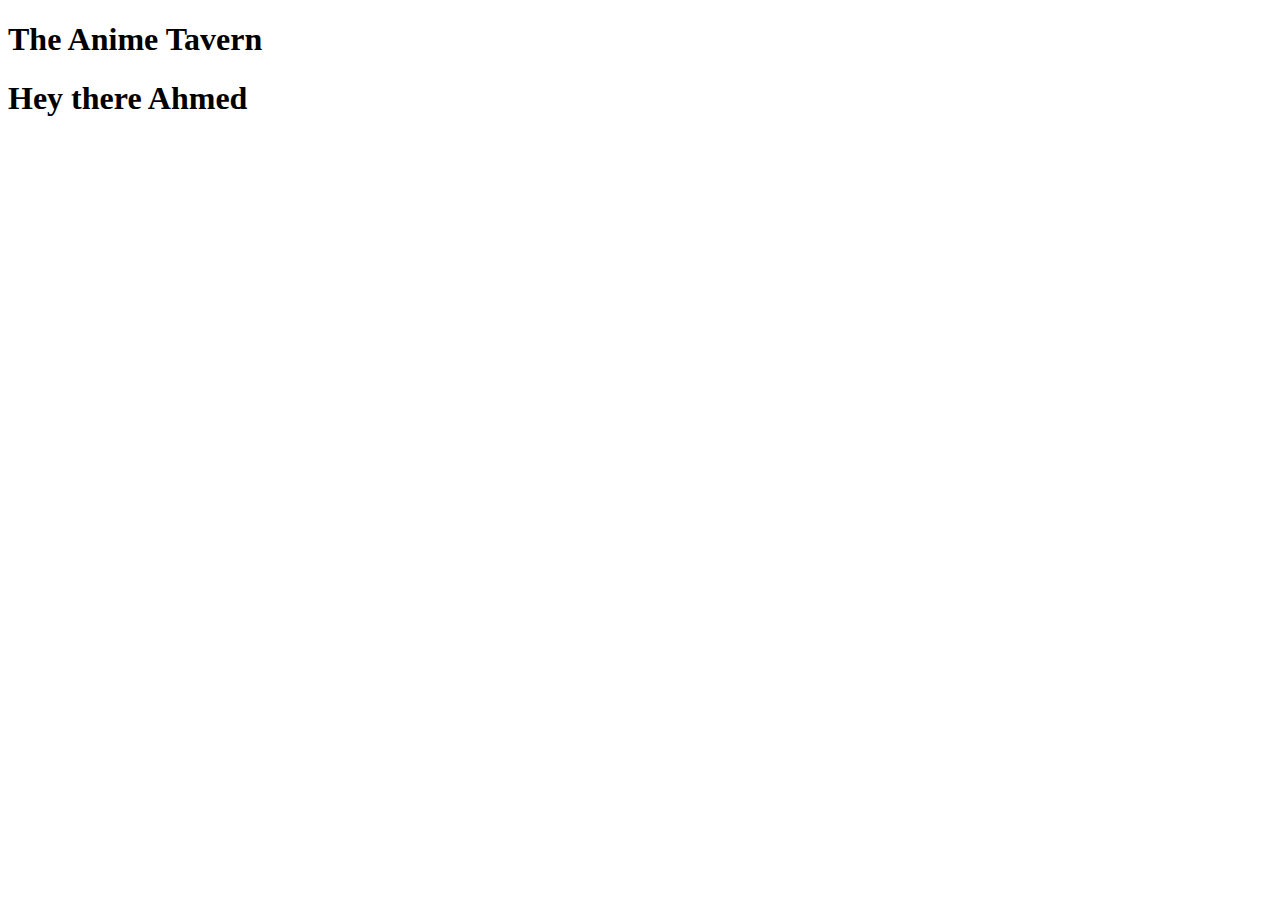
==== index.html @ 61f11b28 "a few refactors" ====
<!DOCTYPE html>
<html lang="en">

<head>
  <meta charset="UTF-8" />
  <meta http-equiv="X-UA-Compatible" content="IE=edge" />
  <meta name="viewport" content="width=device-width, initial-scale=1.0" />
  <title>Document</title>
  <link href="https://fonts.googleapis.com/css2?family=Roboto:wght@100&display=swap" rel="stylesheet" />
  <link rel="stylesheet" href="./styles.css" />
  <link href="https://fonts.googleapis.com/css2?family=Tangerine:wght@700&display=swap" rel="stylesheet" />
</head>

<body>
  <div class="banner">
    <h1 id="main">The Anime Tavern</h1>
  </div>
  <div class="header">
    <h1>Hey there Ahmed</h1>
  </div>
</body>

</html>
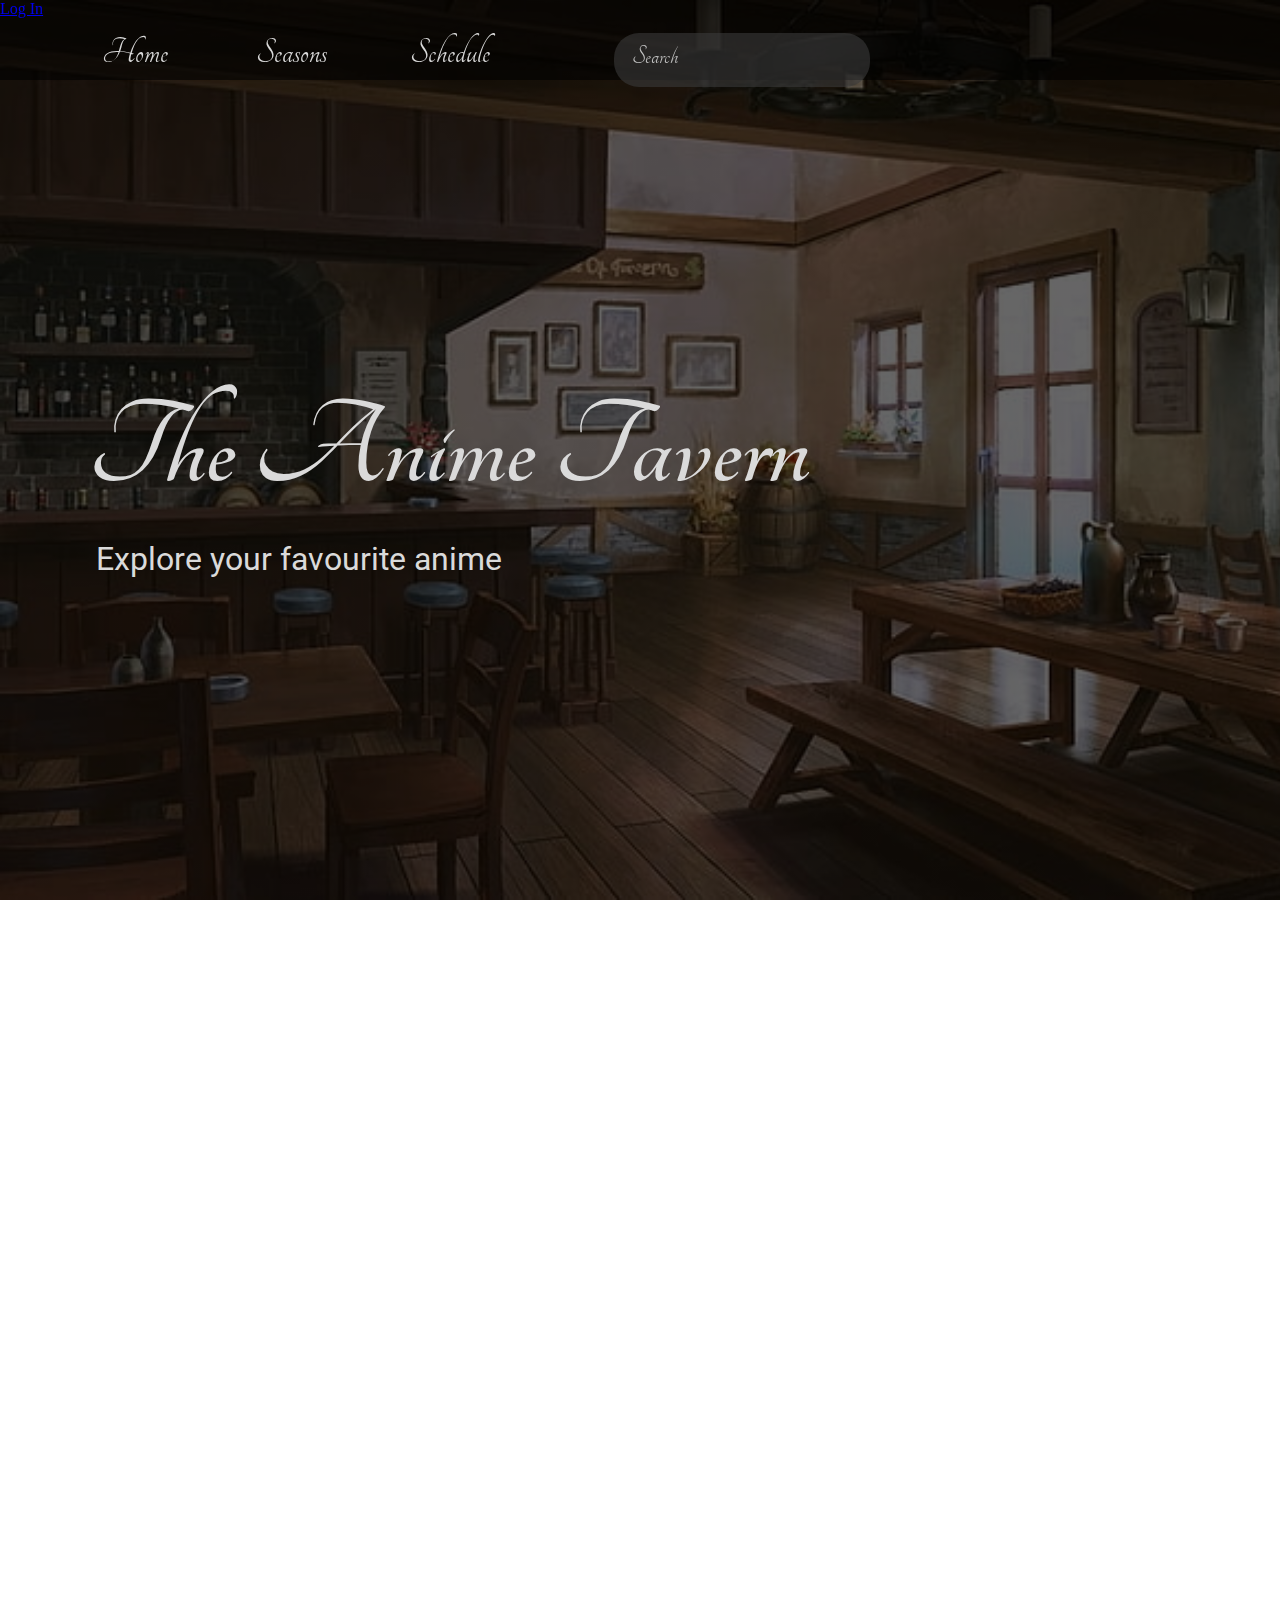
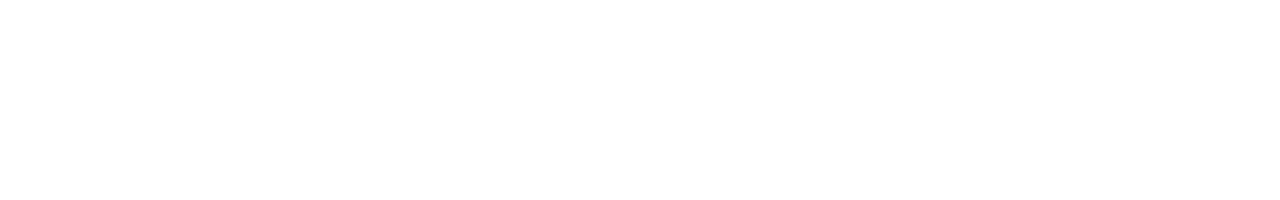
==== commit d52cd423: "Commit message" ====
--- a/index.html
+++ b/index.html
@@ -1,23 +1,38 @@
 <!DOCTYPE html>
 <html lang="en">
+  <head>
+    <meta charset="UTF-8" />
+    <meta http-equiv="X-UA-Compatible" content="IE=edge" />
+    <meta name="viewport" content="width=device-width, initial-scale=1.0" />
+    <title>TheAnimeTavern</title>
+    <link
+      href="https://fonts.googleapis.com/css2?family=Roboto:wght@300&display=swap"
+      rel="stylesheet"
+    />
+    <link rel="stylesheet" href="./styles.css" />
+    <link
+      href="https://fonts.googleapis.com/css2?family=Tangerine:wght@700&display=swap"
+      rel="stylesheet"
+    />
+  </head>
 
-<head>
-  <meta charset="UTF-8" />
-  <meta http-equiv="X-UA-Compatible" content="IE=edge" />
-  <meta name="viewport" content="width=device-width, initial-scale=1.0" />
-  <title>Document</title>
-  <link href="https://fonts.googleapis.com/css2?family=Roboto:wght@100&display=swap" rel="stylesheet" />
-  <link rel="stylesheet" href="./styles.css" />
-  <link href="https://fonts.googleapis.com/css2?family=Tangerine:wght@700&display=swap" rel="stylesheet" />
-</head>
-
-<body>
-  <div class="banner">
-    <h1 id="main">The Anime Tavern</h1>
-  </div>
-  <div class="header">
-    <h1>Hey there Ahmed</h1>
-  </div>
-</body>
-
-</html>+  <body>
+    <!-- NAVBAR -->
+    <div class="navbar">
+      <div class="navbar-home">
+        <a class="navbuttons" href="index.html" id="homebutton">Home</a>
+        <a class="navbuttons" href="#" id="seasonsbutton">Seasons</a>
+        <a class="navbuttons" href="#" id="schedulebutton">Schedule</a>
+        <input class="searchbar" type="text" placeholder="   Search" />
+        <a class="login" href="#">Log In</a>
+      </div>
+    </div>
+    <!-- FIRST PANEL -->
+    <div class="bgpanel" id="firstpanel">
+      <h1 id="main">The Anime Tavern</h1>
+      <p id="initial">Explore your favourite anime</p>
+    </div>
+    <!-- SECOND PANEL -->
+    <div class="bgpanel" id="secondpanel"></div>
+  </body>
+</html>
--- a/styles.css
+++ b/styles.css
@@ -0,0 +1,121 @@
+* {
+  margin: 0;
+  padding: 0;
+  box-sizing: border-box;
+}
+/* PANEL DEFAULT FEATURES */
+.bgpanel {
+  min-height: 100vh;
+  display: flex;
+  align-items: center;
+  text-align: center;
+  justify-content: center;
+}
+/* NAVBAR */
+.navbar {
+  position: fixed;
+  background-color: rgba(0, 0, 0, 0.6);
+  top: 0;
+  left: 0;
+  width: 100%;
+  min-height: 80px;
+  z-index: 999;
+  /* box-shadow: 2px 6px 7px 4px rgba(0, 0, 0, 0.67); */
+}
+
+.navbar-home {
+  position: relative;
+}
+/* NAVBAR BUTTONS GENERAL PROPERTIES */
+.navbuttons {
+  position: absolute;
+  color: rgb(218, 218, 218);
+  text-decoration: none;
+  font-size: 3vw;
+  font-family: "Tangerine", cursive;
+}
+
+/* NAVBAR HOME BUTTON */
+#homebutton {
+  top: 3.5vh;
+  left: 8vw;
+}
+/* NAVBAR SEASONS BUTTON */
+#seasonsbutton {
+  top: 3.5vh;
+  left: 20vw;
+}
+/* NAVBAR SCHEDULE BUTTON */
+#schedulebutton {
+  top: 3.5vh;
+  left: 32vw;
+}
+/* NAVBAR SEARCH BAR */
+input.searchbar {
+  position: absolute;
+  top: 3.7vh;
+  left: 48vw;
+  height: 6vh;
+  width: 20vw;
+  font-size: 1.5vw;
+  font-family: "Roboto", cursive;
+
+  border: none;
+  border-radius: 25px;
+  background: rgb(59, 59, 59, 0.6);
+  color: rgb(218, 218, 218);
+}
+/* PLACEHOLDER PROPERTIES */
+input::placeholder {
+  position: absolute;
+  top: 15%;
+  left: 2%;
+  font-family: "Tangerine", cursive;
+  font-size: 2.2vw;
+  color: rgb(194, 194, 194);
+}
+/* LOG IN BUTTONS */
+
+/* NAVBAR BUTTONS HOVER */
+#homebutton:hover,
+#seasonsbutton:hover,
+#schedulebutton:hover {
+  color: white;
+  text-shadow: -1px -1px 14px rgba(255, 255, 255, 1);
+}
+/* THE ANIME TAVERN TEXT */
+#main {
+  position: relative;
+  font-family: "Tangerine", cursive;
+  font-size: 10vw;
+  left: -15%;
+  margin: 4rem;
+  color: rgb(218, 218, 218);
+}
+/* WELCOME TEXT */
+#initial {
+  position: absolute;
+  color: rgb(218, 218, 218);
+  font-size: 2.5vw;
+  font-family: "Roboto", sans-serif;
+  top: 60vh;
+  left: 7.5vw;
+}
+
+/* MAIN PANEL HOLDING MAIN TEXT */
+#firstpanel {
+  background: linear-gradient(rgba(0, 0, 0, 0.6), rgba(0, 0, 0, 0.6)),
+    url("./images/Tavern2.jpg");
+  background-size: cover;
+  background-repeat: no-repeat;
+  background-attachment: fixed;
+  position: relative;
+}
+/* SECOND PANEL */
+#secondpanel {
+  background: linear-gradient(rgba(0, 0, 0, 0.8), rgba(0, 0, 0, 0.8)),
+    url("./images/steinsgate1.jpg");
+  background-size: cover;
+  background-repeat: no-repeat;
+  background-attachment: fixed;
+}
